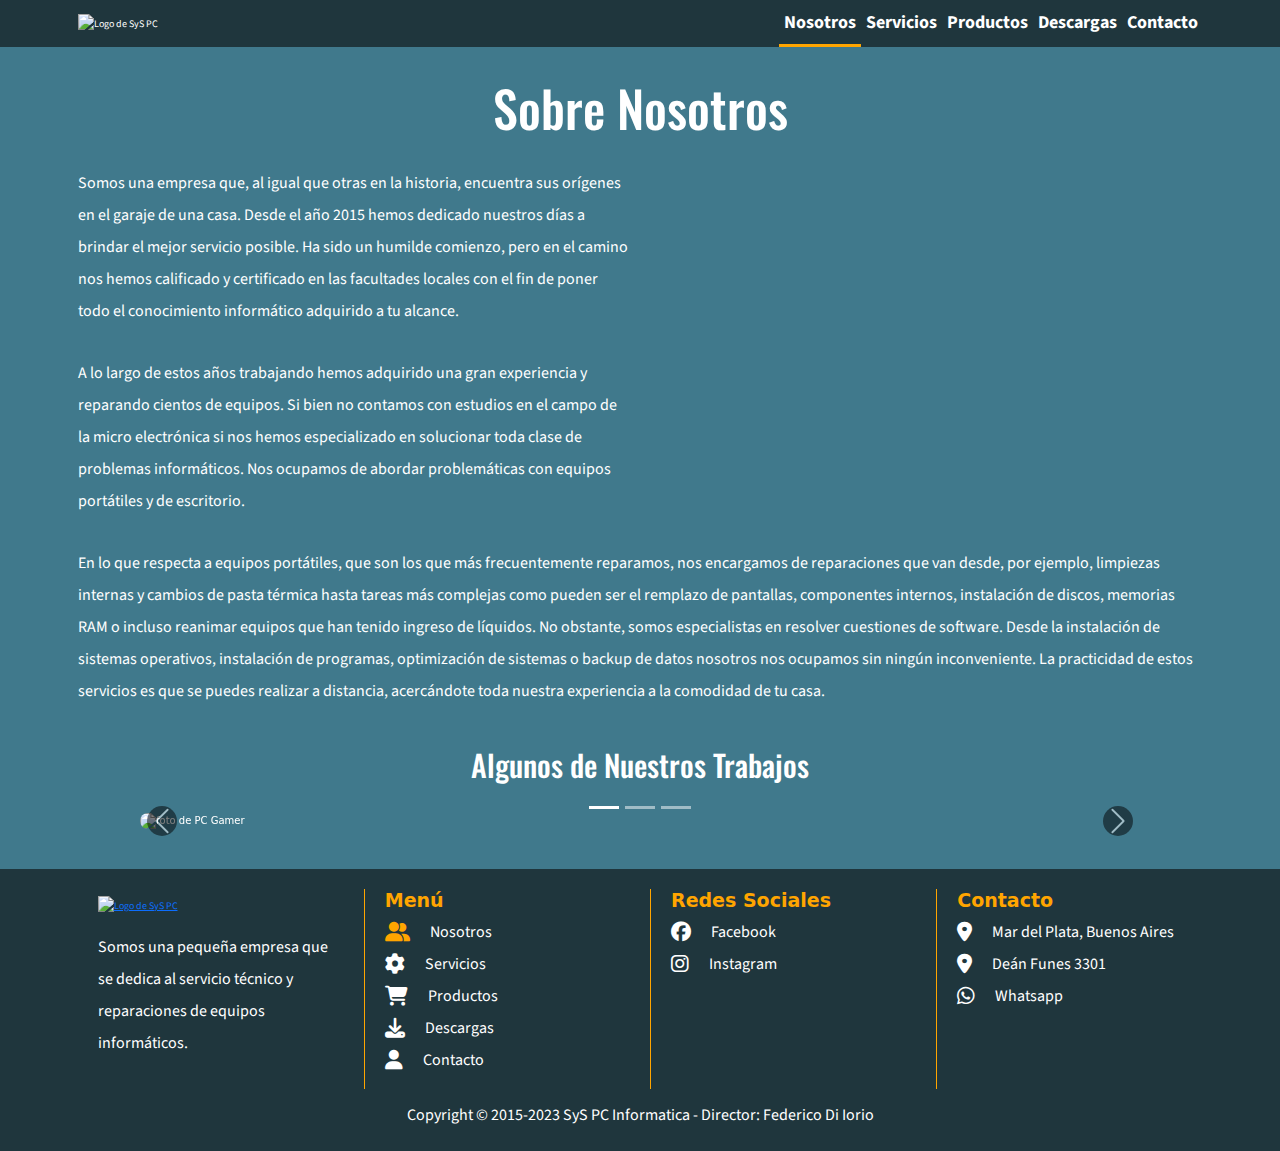
==== pages/nosotros.html @ a0f7cf90 "Se realizaron cambios en los iconos del footer y algunos cambios en la tipografia" ====
<!DOCTYPE html>
<html lang="en">

<head>
    <meta charset="UTF-8">
    <meta name="viewport" content="width=device-width, initial-scale=1.0">
    <link rel="stylesheet" href="https://cdnjs.cloudflare.com/ajax/libs/font-awesome/6.4.2/css/all.min.css">
    <link rel="icon" href="../img/SysPcIcono.png" type="image/x-icon">
    <link rel="stylesheet" href="../css/main.css">
    <title>SyS PC - Nosotros</title>
</head>

<body>
    <header class="header">
        <div class="container">

            <!-- Barra de Navegacion -->
            <nav class="navbar navbar-expand-lg navbar-dark">

                <!-- Logo de syspc -->
                <a class="navbar-brand" href="../index.html"><img src="../img/logob.png" alt="Logo de SyS PC"></a>

                <!-- boton de hamburguesa -->
                <button class="navbar-toggler" type="button" data-bs-toggle="collapse" data-bs-target="#navbarNav"
                    aria-controls="navbarNav" aria-expanded="false" aria-label="Toggle navigation">
                    <span class="navbar-toggler-icon"></span>
                </button>

                <!-- Links de navegacion -->
                <div class="collapse navbar-collapse" id="navbarNav">
                    <ul class="navbar-nav ms-auto">
                        <li class="nav-item">
                            <a class="nav-link header__nav--activo" href="./nosotros.html">Nosotros</a>
                        </li>
                        <li class="nav-item">
                            <a class="nav-link" href="./servicios.html">Servicios</a>
                        </li>
                        <li class="nav-item">
                            <a class="nav-link" href="./productos.html">Productos</a>
                        </li>
                        <li class="nav-item">
                            <a class="nav-link" href="./descargas.html">Descargas</a>
                        </li>
                        <li class="nav-item">
                            <a class="nav-link" href="./contacto.html">Contacto</a>
                        </li>
                    </ul>
                </div>
            </nav>
        </div>
    </header>

    <main>

        <!-- Seccion de informacion -->
        <section>

            <h1>Sobre Nosotros</h1>

            <div class="nosotros__contenido container">
                <div class="parrafo-imagen"></div>

                <p class="parrafo-1">Somos una empresa que, al igual que otras en la historia, encuentra sus orígenes en
                    el
                    garaje de una
                    casa.
                    Desde el año 2015 hemos dedicado nuestros días a brindar el mejor servicio posible. Ha sido un
                    humilde
                    comienzo, pero en el camino nos hemos calificado y certificado en las facultades locales con el fin
                    de
                    poner
                    todo el conocimiento informático adquirido a tu alcance.
                </p>

                <p class="parrafo-2">
                    A lo largo de estos años trabajando hemos adquirido una gran experiencia y reparando cientos de
                    equipos.
                    Si
                    bien no contamos con estudios en el campo de la micro electrónica si nos hemos especializado en
                    solucionar
                    toda clase de problemas informáticos. Nos ocupamos de abordar problemáticas con equipos portátiles y
                    de
                    escritorio.
                </p>
                <p class="parrafo-3">
                    En lo que respecta a equipos portátiles, que son los que más frecuentemente reparamos, nos
                    encargamos de
                    reparaciones que van desde, por ejemplo, limpiezas internas y cambios de pasta térmica hasta tareas
                    más
                    complejas como pueden ser el remplazo de pantallas, componentes internos, instalación de discos,
                    memorias
                    RAM o incluso reanimar equipos que han tenido ingreso de líquidos. No obstante, somos especialistas
                    en
                    resolver cuestiones de software. Desde la instalación de sistemas operativos, instalación de
                    programas,
                    optimización de sistemas o backup de datos nosotros nos ocupamos sin ningún inconveniente.
                    La practicidad de estos servicios es que se puedes realizar a distancia, acercándote toda nuestra
                    experiencia a la comodidad de tu casa.
                </p>

            </div>
            <!-- nosotros-contenido -->
        </section>

        <!-- Seccion de Galeria -->
        <section>

            <h2 class="nosotros-trabajos">Algunos de Nuestros Trabajos</h2>

            <div class="container">

                <!-- Enumeradores de carrusel -->
                <div id="carouselExampleIndicators" class="carousel slide">
                    <div class="carousel-indicators">
                        <button type="button" data-bs-target="#carouselExampleIndicators" data-bs-slide-to="0"
                            class="active" aria-current="true" aria-label="Slide 1"></button>
                        <button type="button" data-bs-target="#carouselExampleIndicators" data-bs-slide-to="1"
                            aria-label="Slide 2"></button>
                        <button type="button" data-bs-target="#carouselExampleIndicators" data-bs-slide-to="2"
                            aria-label="Slide 3"></button>
                    </div>

                    <!-- Imagenes del carrusel -->
                    <div class="carousel-inner">
                        <div class="carousel-item active">
                            <img src="../img/galeria1.webp" class="d-block" alt="foto de PC Gamer">
                        </div>
                        <div class="carousel-item">
                            <img src="../img/galeria6.webp" class="d-block" alt="foto de PC Gamer">
                        </div>
                        <div class="carousel-item">
                            <img src="../img/galeria10.webp" class="d-block" alt="foto de PC Gamer">
                        </div>
                    </div>

                    <!-- Botones del carrusel -->
                    <button class="carousel-control-prev" type="button" data-bs-target="#carouselExampleIndicators"
                        data-bs-slide="prev">
                        <span class="carousel-control-prev-icon" aria-hidden="true"></span>
                        <span class="visually-hidden">Previous</span>
                    </button>
                    <button class="carousel-control-next" type="button" data-bs-target="#carouselExampleIndicators"
                        data-bs-slide="next">
                        <span class="carousel-control-next-icon" aria-hidden="true"></span>
                        <span class="visually-hidden">Next</span>
                    </button>
                </div>
            </div>

        </section>

    </main>

    <footer class="footer">

        <div class="container footer__contenedor">

            <div class="footer__resumen">
                <ul>
                    <li>
                        <a href="../index.html">
                            <img src="../img/logob.png" alt="Logo de SyS PC">
                        </a>
                    </li>
                    <li>
                        <p>Somos una pequeña empresa que se dedica al servicio técnico y reparaciones de equipos
                            informáticos.</p>
                    </li>
                </ul>


            </div>
            <div class="footer__menu">
                <h5>Menú</h5>
                <nav class="footer__nav">
                    <ul>
                        <li>
                            <a class="footer__nav--active" href="./nosotros.html">
                                <i class="fa-solid fa-user-group"></i>
                                <p>Nosotros</p>
                            </a>
                        </li>
                        <li>
                            <a href="./servicios.html">
                                <i class="fa-solid fa-gear"></i>
                                <p>Servicios</p>
                            </a>
                        </li>
                        <li>
                            <a href="./productos.html">
                                <i class="fa-solid fa-cart-shopping"></i>
                                <p>Productos</p>
                            </a>
                        </li>
                        <li>
                            <a href="./descargas.html">
                                <i class="fa-solid fa-download"></i>
                                <p>Descargas</p>
                            </a>
                        </li>
                        <li>
                            <a href="./contacto.html">
                                <i class="fa-solid fa-user"></i>
                                <p>Contacto</p>
                            </a>
                        </li>
                    </ul>
                </nav>
            </div>
            <div class="footer__menu">
                <h5>Redes Sociales</h5>
                <nav class="footer__nav">
                    <ul>
                        <li>
                            <a href="https://www.facebook.com/SySPCTuService/" target="_blank">
                                <i class="fa-brands fa-facebook"></i>
                                <p>Facebook</p>
                            </a>
                        </li>

                        <li>
                            <a href="https://www.instagram.com/syspctuservice/?hl=es" target="_blank">
                                <i class="fa-brands fa-instagram"></i>
                                <p>Instagram</p>
                            </a>
                        </li>
                    </ul>
                </nav>
            </div>
            <div class="footer__menu">
                <h5>Contacto</h5>
                <nav class="footer__nav">
                    <ul>
                        <li>
                            <a href="https://goo.gl/maps/uDZFQDHmQXG5CJ3W9" target="_blank">
                                <i class="fa-solid fa-location-dot"></i>
                                <p>Mar del Plata, Buenos Aires</p>
                            </a>
                        </li>

                        <li>
                            <a href="https://goo.gl/maps/F72BfuH8ucfEoofD9" target="_blank">
                                <i class="fa-solid fa-location-dot"></i>
                                <p>Deán Funes 3301</p>
                            </a>
                        </li>

                        <li>
                            <a href="https://api.whatsapp.com/send?phone=%2B542236973896&data=ARC0UnpDnGpVJKRunuhzfM3ibdtkZE6ZtObdd6odfv19sC2d0_tv_EFFqGdKTTeQs1xdx1rZpCyMoAXUJOj87GuAsEjtoq6SUedG2Ya_Ul-3mUjtW8fofWTg5zqYBIYYiOxRZG3Txg5Bwvg6kAzbhaA&source=FB_Page&app=facebook&entry_point=page_cta&fbclid=IwAR0VzFpVwu7AIwxstm1QhlBsNDNYkC4ytvQr4OQoL09izwxoyWWHZnPLQmo"
                                target="_blank">
                                <i class="fa-brands fa-whatsapp"></i>
                                <p>Whatsapp</p>
                            </a>
                        </li>
                    </ul>
                </nav>
            </div>
        </div>
        <p>Copyright © 2015-2023 SyS PC Informatica - Director: Federico Di Iorio</p>
    </footer>

    <script src="https://cdn.jsdelivr.net/npm/bootstrap@5.3.1/dist/js/bootstrap.bundle.min.js"
        integrity="sha384-HwwvtgBNo3bZJJLYd8oVXjrBZt8cqVSpeBNS5n7C8IVInixGAoxmnlMuBnhbgrkm" crossorigin="anonymous">
        </script>

</body>

</html>
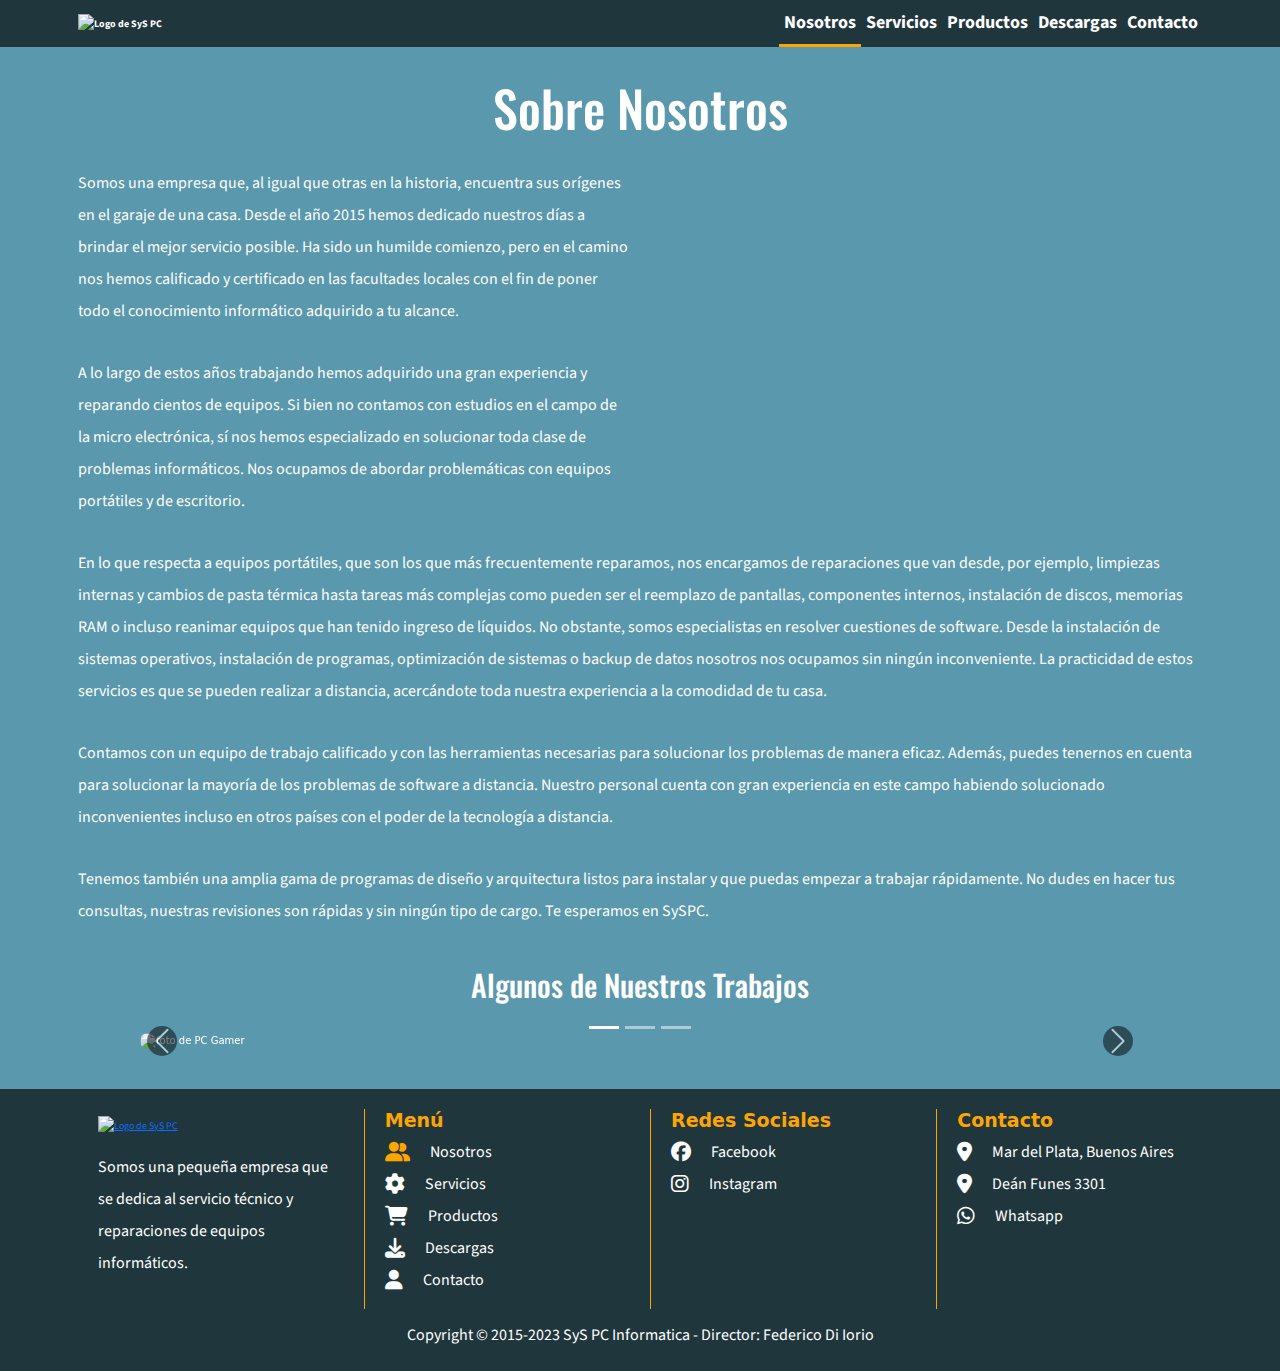
==== commit dae4af2e: "Merge branch 'secdev' of https://github.com/Fede-Diiorio/PreEntrega3_Di-Iorio into secdev" ====
--- a/pages/nosotros.html
+++ b/pages/nosotros.html
@@ -1,13 +1,16 @@
 <!DOCTYPE html>
-<html lang="en">
+<html lang="es">
 
 <head>
     <meta charset="UTF-8">
     <meta name="viewport" content="width=device-width, initial-scale=1.0">
     <link rel="stylesheet" href="https://cdnjs.cloudflare.com/ajax/libs/font-awesome/6.4.2/css/all.min.css">
+    <meta name="keywords"
+        content="informatica, computadora, tecnología, servicio tecnico, SyS PC, informacion, galeria, trabajo, nosotros">
+    <meta name="description" content="Conoce más sobre nosotras y los trabajos que podemos realizar.">
     <link rel="icon" href="../img/SysPcIcono.png" type="image/x-icon">
     <link rel="stylesheet" href="../css/main.css">
-    <title>SyS PC - Nosotros</title>
+    <title>Nosotros | SyS PC</title>
 </head>
 
 <body>
@@ -60,8 +63,7 @@
             <div class="nosotros__contenido container">
                 <div class="parrafo-imagen"></div>
 
-                <p class="parrafo-1">Somos una empresa que, al igual que otras en la historia, encuentra sus orígenes en
-                    el
+                <p class="parrafo-1">Somos una empresa que, al igual que otras en la historia, encuentra sus orígenes en el
                     garaje de una
                     casa.
                     Desde el año 2015 hemos dedicado nuestros días a brindar el mejor servicio posible. Ha sido un
@@ -70,36 +72,58 @@
                     de
                     poner
                     todo el conocimiento informático adquirido a tu alcance.
-                </p>
-
-                <p class="parrafo-2">
+                    </p>
+                    
+                    <p class="parrafo-2">
                     A lo largo de estos años trabajando hemos adquirido una gran experiencia y reparando cientos de
                     equipos.
                     Si
-                    bien no contamos con estudios en el campo de la micro electrónica si nos hemos especializado en
+                    bien no contamos con estudios en el campo de la micro electrónica, sí nos hemos especializado en
                     solucionar
                     toda clase de problemas informáticos. Nos ocupamos de abordar problemáticas con equipos portátiles y
                     de
                     escritorio.
-                </p>
-                <p class="parrafo-3">
+                    </p>
+                    
+                    <p class="parrafo-3">
                     En lo que respecta a equipos portátiles, que son los que más frecuentemente reparamos, nos
                     encargamos de
                     reparaciones que van desde, por ejemplo, limpiezas internas y cambios de pasta térmica hasta tareas
                     más
-                    complejas como pueden ser el remplazo de pantallas, componentes internos, instalación de discos,
+                    complejas como pueden ser el reemplazo de pantallas, componentes internos, instalación de discos,
                     memorias
                     RAM o incluso reanimar equipos que han tenido ingreso de líquidos. No obstante, somos especialistas
                     en
                     resolver cuestiones de software. Desde la instalación de sistemas operativos, instalación de
                     programas,
                     optimización de sistemas o backup de datos nosotros nos ocupamos sin ningún inconveniente.
-                    La practicidad de estos servicios es que se puedes realizar a distancia, acercándote toda nuestra
+                    La practicidad de estos servicios es que se pueden realizar a distancia, acercándote toda nuestra
                     experiencia a la comodidad de tu casa.
-                </p>
-
-            </div>
-            <!-- nosotros-contenido -->
+                    </p>
+                    
+                    <p class="parrafo-4">
+                    Contamos con un equipo de trabajo calificado y con las herramientas necesarias para solucionar
+                    los problemas de manera eficaz. Además, puedes tenernos en cuenta para solucionar la mayoría de
+                    los problemas de software a distancia. Nuestro personal cuenta con gran experiencia en este
+                    campo habiendo solucionado inconvenientes incluso en otros países con el poder de la tecnología
+                    a distancia.
+                    </p>
+                    
+                    <p class="parrafo-5">
+                    Tenemos también una amplia gama de programas de diseño y arquitectura listos para instalar
+                    y
+                    que
+                    puedas
+                    empezar a trabajar rápidamente.
+                    No dudes en hacer tus consultas, nuestras revisiones son rápidas y sin ningún tipo de cargo. Te
+                    esperamos
+                    en
+                    SySPC.
+                    </p>
+                    
+
+            </div>
+            <!-- .nosotros__contenido .container -->
         </section>
 
         <!-- Seccion de Galeria -->
@@ -129,7 +153,7 @@
                             <img src="../img/galeria6.webp" class="d-block" alt="foto de PC Gamer">
                         </div>
                         <div class="carousel-item">
-                            <img src="../img/galeria10.webp" class="d-block" alt="foto de PC Gamer">
+                            <img src="../img/galeria7.webp" class="d-block" alt="foto de PC Gamer">
                         </div>
                     </div>
 
@@ -146,6 +170,7 @@
                     </button>
                 </div>
             </div>
+            <!-- .container -->
 
         </section>
 
@@ -155,6 +180,7 @@
 
         <div class="container footer__contenedor">
 
+            <!-- Footer Resumen -->
             <div class="footer__resumen">
                 <ul>
                     <li>
@@ -170,8 +196,10 @@
 
 
             </div>
+
+            <!-- Footer Navegacion -->
             <div class="footer__menu">
-                <h5>Menú</h5>
+                <h4>Menú</h4>
                 <nav class="footer__nav">
                     <ul>
                         <li>
@@ -207,8 +235,10 @@
                     </ul>
                 </nav>
             </div>
+
+            <!-- Footer Redes Sociales -->
             <div class="footer__menu">
-                <h5>Redes Sociales</h5>
+                <h4>Redes Sociales</h4>
                 <nav class="footer__nav">
                     <ul>
                         <li>
@@ -227,8 +257,10 @@
                     </ul>
                 </nav>
             </div>
+
+            <!-- Footer Contacto y Ubicacion -->
             <div class="footer__menu">
-                <h5>Contacto</h5>
+                <h4>Contacto</h4>
                 <nav class="footer__nav">
                     <ul>
                         <li>
@@ -256,6 +288,7 @@
                 </nav>
             </div>
         </div>
+        <!-- .container .footer__contenedor -->
         <p>Copyright © 2015-2023 SyS PC Informatica - Director: Federico Di Iorio</p>
     </footer>
 
